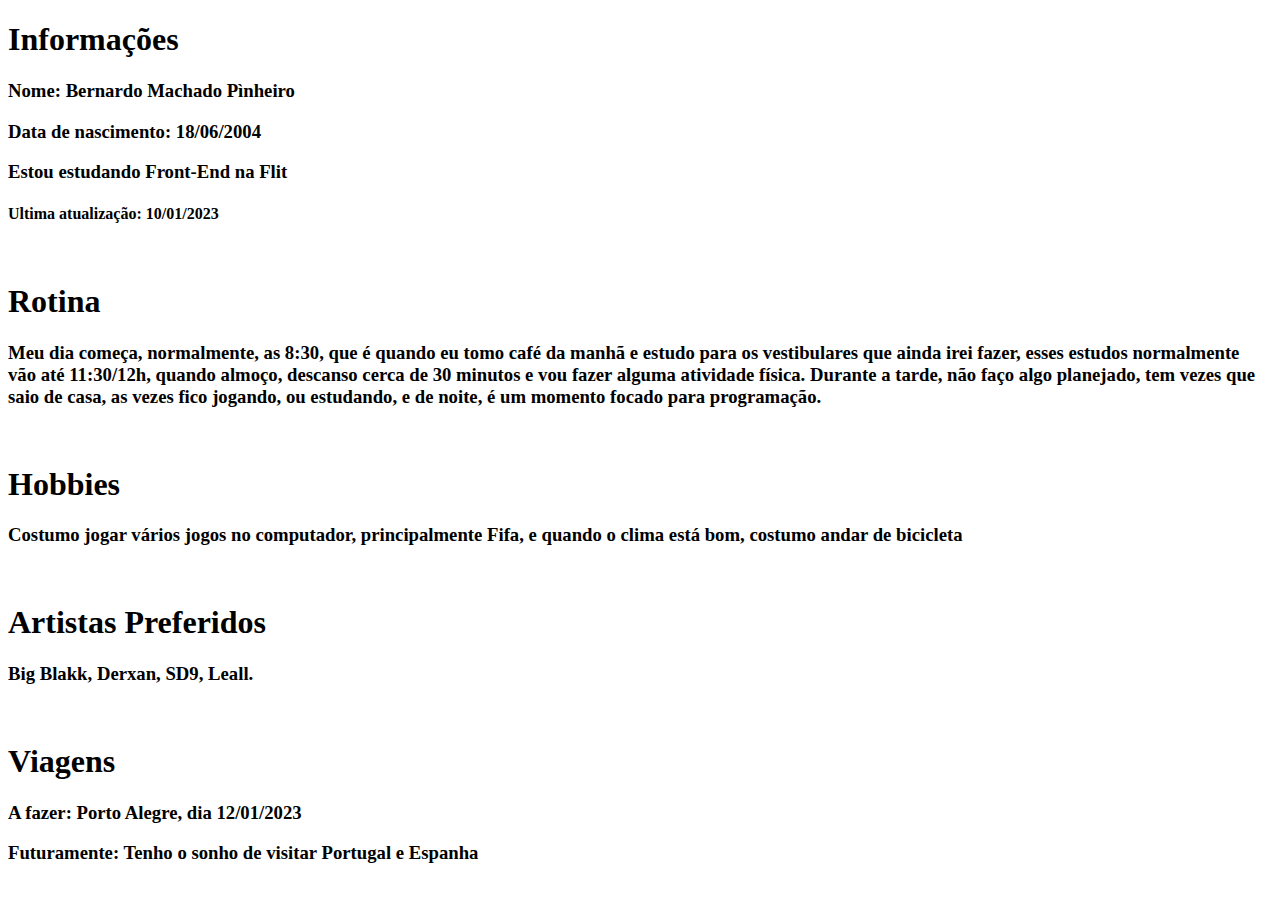
==== index.html @ 507123da "Adicionando primeira página" ====
<!DOCTYPE html>
<head>
    <meta charset="UTF-8">
    <meta name="viewport" content="width=device-width, initial-scale=1.0">
    <title>Blog Bernardo</title>
</head>
<body>
    <div class="infos">
        <h1>Informações</h1>
        <h3>Nome: Bernardo Machado Pìnheiro</h3>
        <h3>Data de nascimento: 18/06/2004</h3>
        <h3>Estou estudando Front-End na Flit</h3>
        <h4>Ultima atualização: 10/01/2023</h4>
    </div>
    <br>
    <div class="Rotina">
        <h1>Rotina</h1>
        <h3>Meu dia começa, normalmente, as 8:30, que é quando eu tomo café da manhã e estudo para os vestibulares que ainda irei fazer, esses estudos normalmente vão até 11:30/12h, quando almoço, descanso cerca de 30 minutos e vou fazer alguma atividade física. Durante a tarde, não faço algo planejado, tem vezes que saio de casa, as vezes fico jogando, ou estudando, e de noite, é um momento focado para programação.</h3>
    </div>
    <br>
    <div class="Hobbies">
        <h1>Hobbies</h1>
        <h3>Costumo jogar vários jogos no computador, principalmente Fifa, e quando o clima está bom, costumo andar de bicicleta</h3>
    </div>
    <br>
    <div class="Artistas Preferidos">
        <h1>Artistas Preferidos</h1>
        <h3>Big Blakk, Derxan, SD9, Leall.</h3>
    </div>
    <br>
    <div class="Viagens">
        <h1>Viagens</h1>
        <h3>A fazer: Porto Alegre, dia 12/01/2023</h3>
        <h3>Futuramente: Tenho o sonho de visitar Portugal e Espanha</h3>
    </div>
    
</body>
</html>
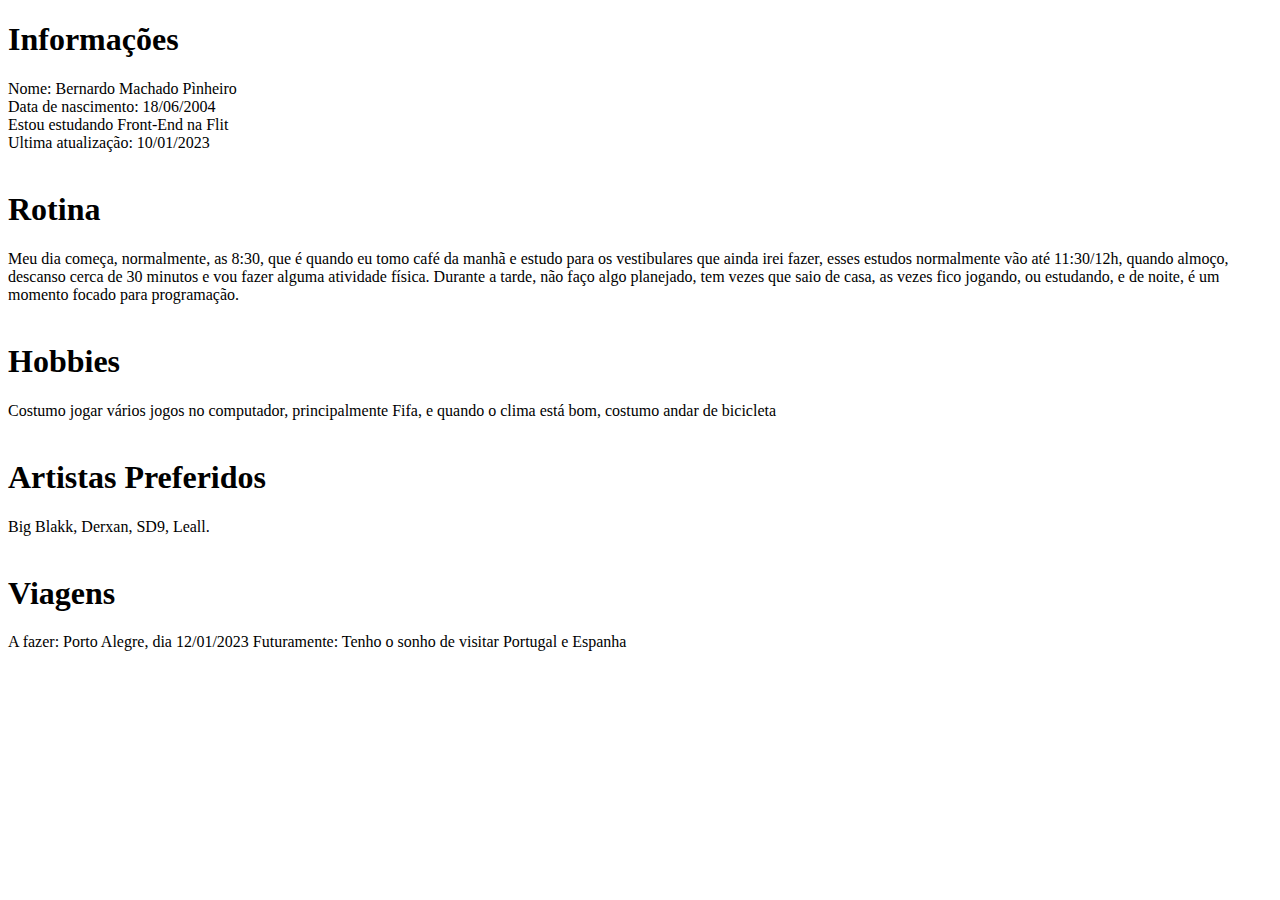
==== commit 5c55bb34: "Tirando a fonte em negrito" ====
--- a/index.html
+++ b/index.html
@@ -7,31 +7,31 @@
 <body>
     <div class="infos">
         <h1>Informações</h1>
-        <h3>Nome: Bernardo Machado Pìnheiro</h3>
-        <h3>Data de nascimento: 18/06/2004</h3>
-        <h3>Estou estudando Front-End na Flit</h3>
-        <h4>Ultima atualização: 10/01/2023</h4>
+        Nome: Bernardo Machado Pìnheiro <br>
+        Data de nascimento: 18/06/2004<br>
+        Estou estudando Front-End na Flit<br>
+        Ultima atualização: 10/01/2023
     </div>
     <br>
     <div class="Rotina">
         <h1>Rotina</h1>
-        <h3>Meu dia começa, normalmente, as 8:30, que é quando eu tomo café da manhã e estudo para os vestibulares que ainda irei fazer, esses estudos normalmente vão até 11:30/12h, quando almoço, descanso cerca de 30 minutos e vou fazer alguma atividade física. Durante a tarde, não faço algo planejado, tem vezes que saio de casa, as vezes fico jogando, ou estudando, e de noite, é um momento focado para programação.</h3>
+        Meu dia começa, normalmente, as 8:30, que é quando eu tomo café da manhã e estudo para os vestibulares que ainda irei fazer, esses estudos normalmente vão até 11:30/12h, quando almoço, descanso cerca de 30 minutos e vou fazer alguma atividade física. Durante a tarde, não faço algo planejado, tem vezes que saio de casa, as vezes fico jogando, ou estudando, e de noite, é um momento focado para programação.
     </div>
     <br>
     <div class="Hobbies">
         <h1>Hobbies</h1>
-        <h3>Costumo jogar vários jogos no computador, principalmente Fifa, e quando o clima está bom, costumo andar de bicicleta</h3>
+        Costumo jogar vários jogos no computador, principalmente Fifa, e quando o clima está bom, costumo andar de bicicleta
     </div>
     <br>
     <div class="Artistas Preferidos">
         <h1>Artistas Preferidos</h1>
-        <h3>Big Blakk, Derxan, SD9, Leall.</h3>
+        Big Blakk, Derxan, SD9, Leall.
     </div>
     <br>
     <div class="Viagens">
         <h1>Viagens</h1>
-        <h3>A fazer: Porto Alegre, dia 12/01/2023</h3>
-        <h3>Futuramente: Tenho o sonho de visitar Portugal e Espanha</h3>
+        A fazer: Porto Alegre, dia 12/01/2023
+        Futuramente: Tenho o sonho de visitar Portugal e Espanha
     </div>
     
 </body>
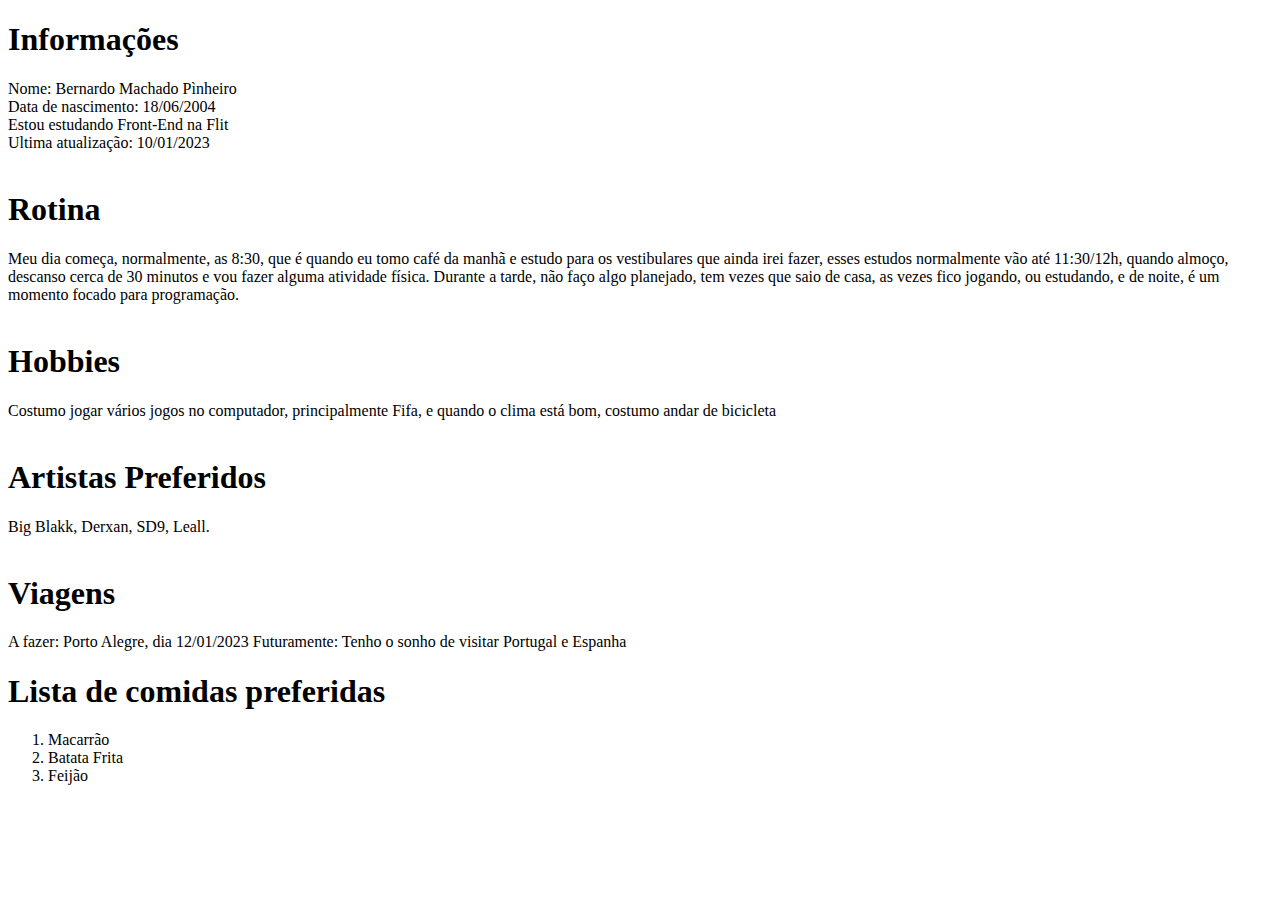
==== commit efb93401: "Lista ordenada com comidas favoritas" ====
--- a/index.html
+++ b/index.html
@@ -33,6 +33,14 @@
         A fazer: Porto Alegre, dia 12/01/2023
         Futuramente: Tenho o sonho de visitar Portugal e Espanha
     </div>
+    <div class="Comidas Preferidas">
+        <h1>Lista de comidas preferidas</h1>
+        <ol>
+            <li>Macarrão</li>
+            <li>Batata Frita</li>
+            <li>Feijão</li>
+        </ol>
+    </div>
     
 </body>
 </html>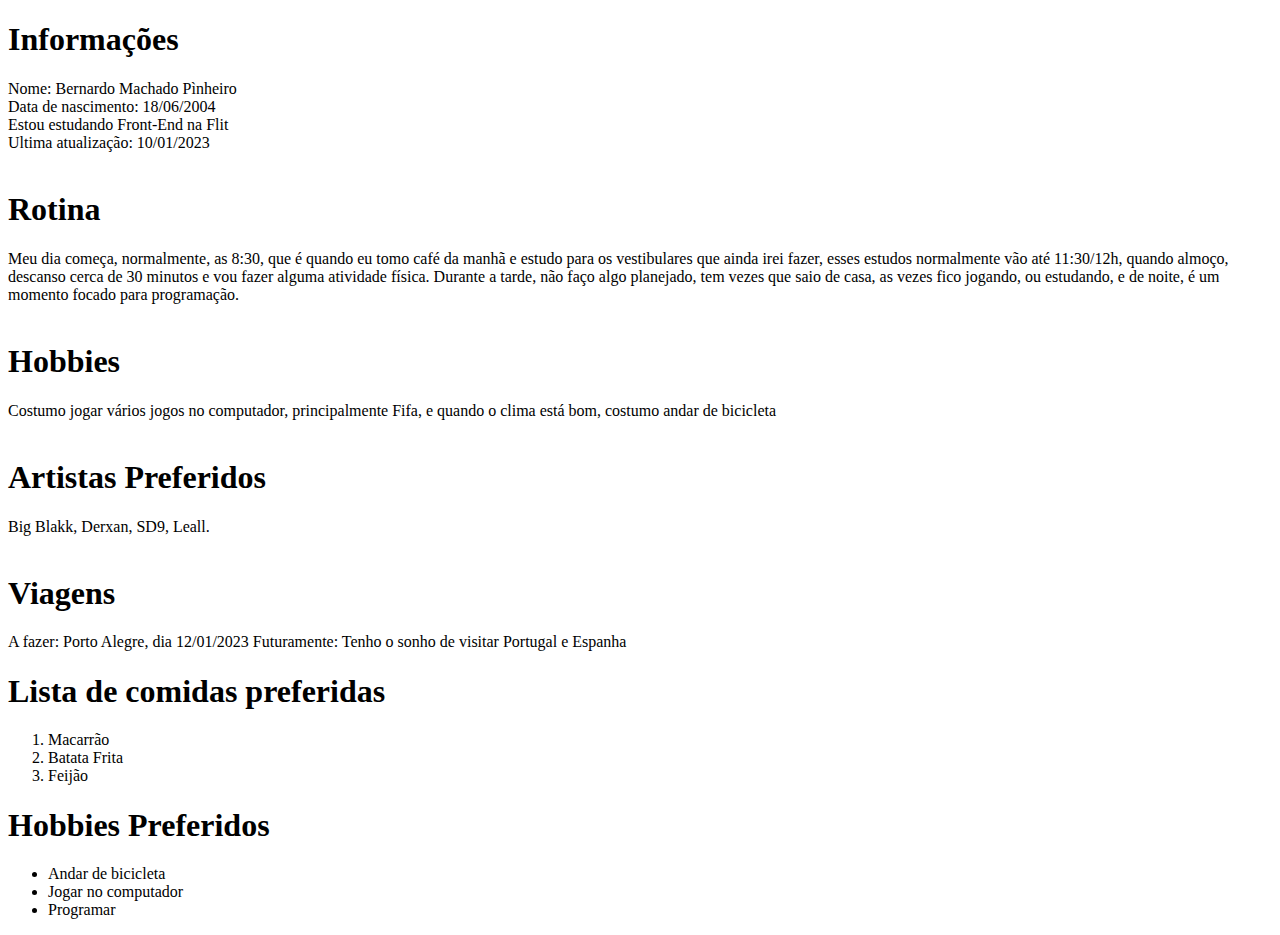
==== commit 18d0fb59: "Lista não ordenada de hobbies favoritos" ====
--- a/index.html
+++ b/index.html
@@ -41,6 +41,14 @@
             <li>Feijão</li>
         </ol>
     </div>
+    <div class="Hobbies Preferidos">
+        <h1>Hobbies Preferidos</h1>
+        <ul>
+            <li>Andar de bicicleta</li>
+            <li>Jogar no computador</li>
+            <li>Programar</li>
+        </ul>
+    </div>
     
 </body>
 </html>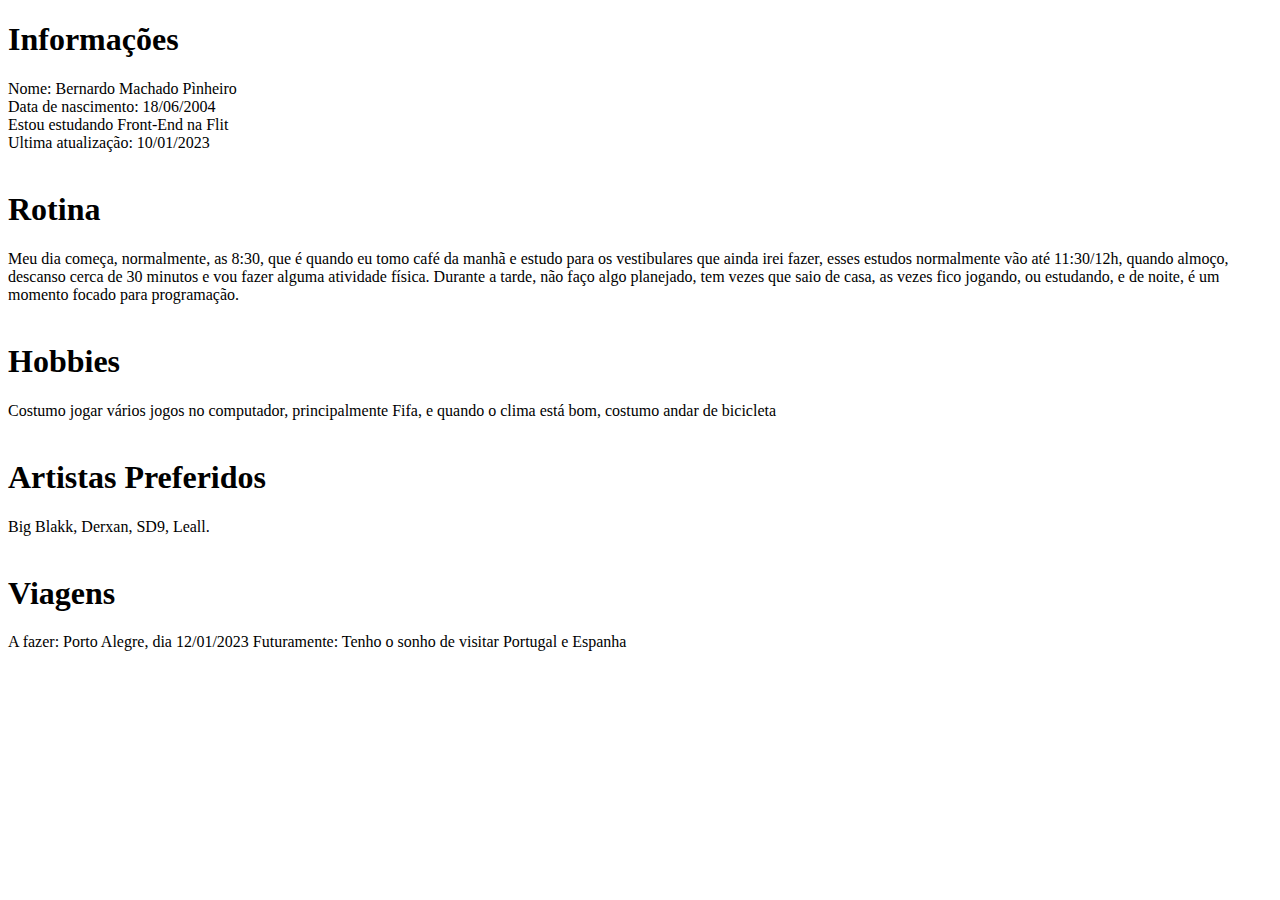
==== commit 2dbdd725: "Arrumando arquivos" ====
--- a/index.html
+++ b/index.html
@@ -33,22 +33,5 @@
         A fazer: Porto Alegre, dia 12/01/2023
         Futuramente: Tenho o sonho de visitar Portugal e Espanha
     </div>
-    <div class="Comidas Preferidas">
-        <h1>Lista de comidas preferidas</h1>
-        <ol>
-            <li>Macarrão</li>
-            <li>Batata Frita</li>
-            <li>Feijão</li>
-        </ol>
-    </div>
-    <div class="Hobbies Preferidos">
-        <h1>Hobbies Preferidos</h1>
-        <ul>
-            <li>Andar de bicicleta</li>
-            <li>Jogar no computador</li>
-            <li>Programar</li>
-        </ul>
-    </div>
-    
 </body>
 </html>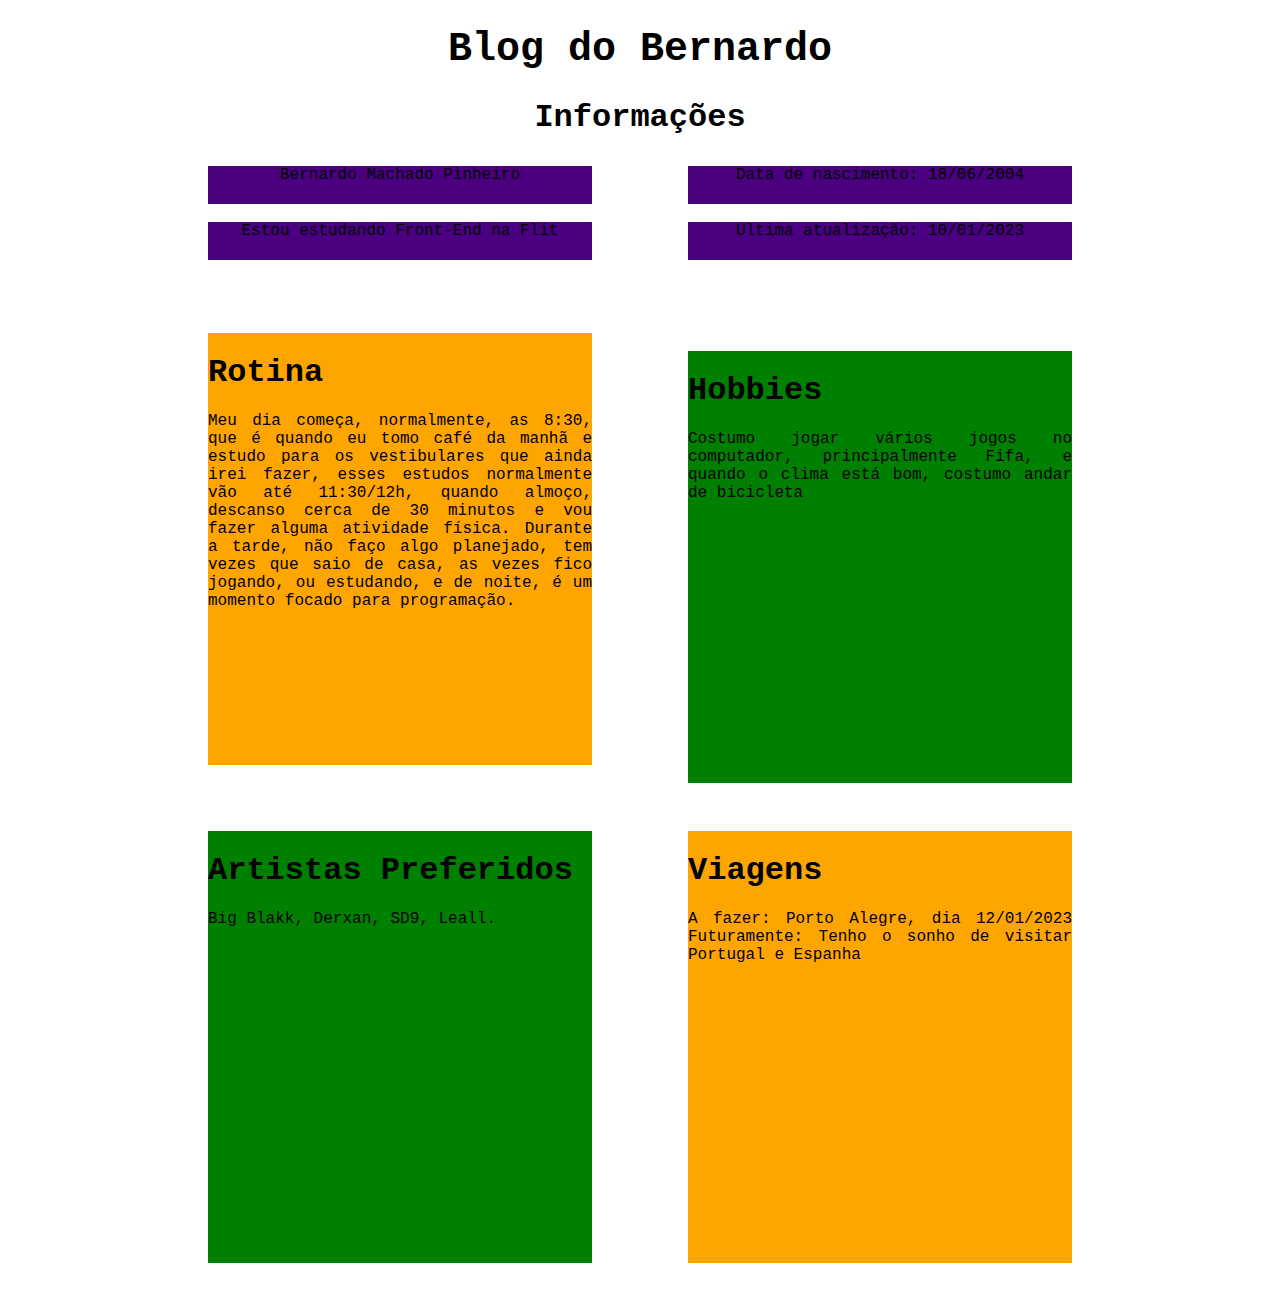
==== commit 7733e424: "Estilizando o blog" ====
--- a/index.html
+++ b/index.html
@@ -1,37 +1,62 @@
 <!DOCTYPE html>
+
 <head>
     <meta charset="UTF-8">
     <meta name="viewport" content="width=device-width, initial-scale=1.0">
     <title>Blog Bernardo</title>
+    <link rel="stylesheet" href="style.css">
 </head>
+
 <body>
-    <div class="infos">
-        <h1>Informações</h1>
-        Nome: Bernardo Machado Pìnheiro <br>
-        Data de nascimento: 18/06/2004<br>
-        Estou estudando Front-End na Flit<br>
-        Ultima atualização: 10/01/2023
-    </div>
+    <section class="Blog">
+        <h1>Blog do Bernardo</h1>
+    </section>
+    <div class="Principal"></div>
+    <section class="Cabeçalho">
+        <div class="Apresentação">
+            <h1>Informações</h1>
+            <div class="Ap1">
+                <span> Bernardo Machado Pìnheiro <br></span>
+            </div>
+            <div class="Ap1">
+                <span>Data de nascimento: 18/06/2004<br></span>
+            </div>
+            <div class="Ap1">
+                <span>Estou estudando Front-End na Flit<br></span>
+            </div>
+            <div class="Ap1">
+                <span>Ultima atualização: 10/01/2023</span>
+            </div>
+        </div>
+    </section>
     <br>
-    <div class="Rotina">
-        <h1>Rotina</h1>
-        Meu dia começa, normalmente, as 8:30, que é quando eu tomo café da manhã e estudo para os vestibulares que ainda irei fazer, esses estudos normalmente vão até 11:30/12h, quando almoço, descanso cerca de 30 minutos e vou fazer alguma atividade física. Durante a tarde, não faço algo planejado, tem vezes que saio de casa, as vezes fico jogando, ou estudando, e de noite, é um momento focado para programação.
-    </div>
-    <br>
-    <div class="Hobbies">
-        <h1>Hobbies</h1>
-        Costumo jogar vários jogos no computador, principalmente Fifa, e quando o clima está bom, costumo andar de bicicleta
-    </div>
-    <br>
-    <div class="Artistas Preferidos">
-        <h1>Artistas Preferidos</h1>
-        Big Blakk, Derxan, SD9, Leall.
-    </div>
-    <br>
-    <div class="Viagens">
-        <h1>Viagens</h1>
-        A fazer: Porto Alegre, dia 12/01/2023
-        Futuramente: Tenho o sonho de visitar Portugal e Espanha
-    </div>
+    <section class="Topicos">
+        <div class="Aqua">
+            <h1>Rotina</h1>
+            Meu dia começa, normalmente, as 8:30, que é quando eu tomo café da manhã e estudo para os vestibulares que
+            ainda irei fazer, esses estudos normalmente vão até 11:30/12h, quando almoço, descanso cerca de 30 minutos e
+            vou fazer alguma atividade física. Durante a tarde, não faço algo planejado, tem vezes que saio de casa, as
+            vezes fico jogando, ou estudando, e de noite, é um momento focado para programação.
+        </div>
+        <br>
+        <div class="Violeta">
+            <h1>Hobbies</h1>
+            Costumo jogar vários jogos no computador, principalmente Fifa, e quando o clima está bom, costumo andar de
+            bicicleta
+        </div>
+        <br>
+        <div class="Violeta">
+            <h1>Artistas Preferidos</h1>
+            Big Blakk, Derxan, SD9, Leall.
+        </div>
+        <br>
+        <div class="Aqua">
+            <h1>Viagens</h1>
+            A fazer: Porto Alegre, dia 12/01/2023
+            Futuramente: Tenho o sonho de visitar Portugal e Espanha
+        </div>
+        </div>
+    </section>
 </body>
+
 </html>--- a/style.css
+++ b/style.css
@@ -0,0 +1,53 @@
+.Blog {
+    font-family: monospace;
+    font-size:x-large;
+    max-width: 90%;
+    margin: 0 auto;
+    text-align: center;
+}
+
+.Cabeçalho {
+    font-family: monospace;
+    font-size: large;
+    max-width: 960px;
+    height: 192px;
+    margin: 0 auto;
+}
+
+.Apresentação {
+    text-align: center;
+}
+
+.Ap1 {
+    width: 384px;
+    height:   38px;
+    margin: 9px 48px;
+    float: left;
+    background-color: indigo;
+}
+
+.Topicos {
+    font-family: monospace;
+    font-size: large;
+    max-width: 960px;
+    max-height: 961px;
+    margin: 0 auto;
+}
+
+.Aqua {
+    text-align:justify;
+    width: 384px;
+    height: 432px;
+    margin: 24px 48px;
+    background-color: orange;
+    float: left
+}
+
+.Violeta {
+    text-align:justify;
+    width: 384px;
+    height: 432px;
+    margin: 24px 48px;
+    background-color:green;
+    float: left
+}